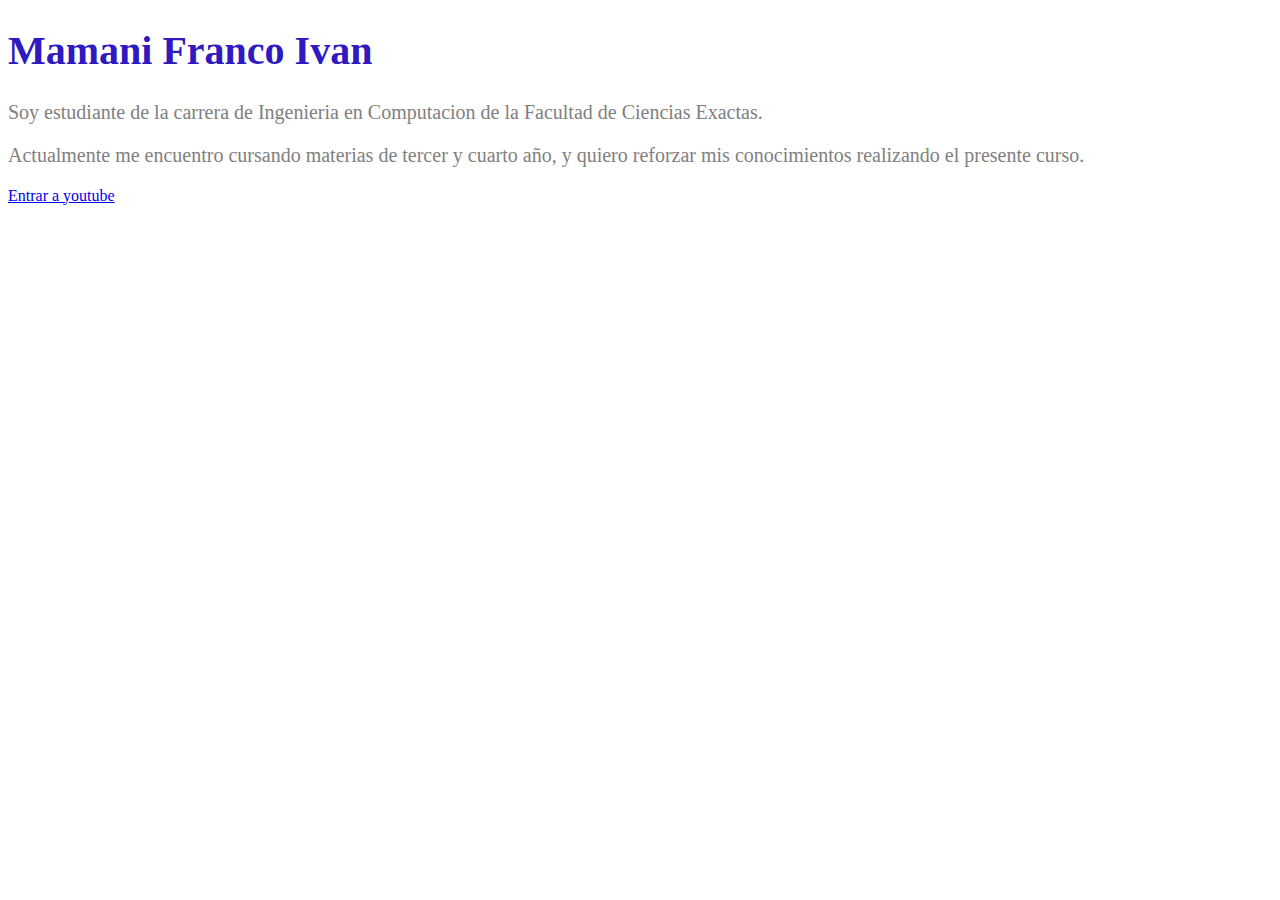
==== index.html @ b255f7d7 "commit inicial" ====
<!DOCTYPE html>
<html>
    <head>
        <title>Presentacion Personal</title>
        <link rel="stylesheet" type="text/css" href="style.css">
    </head>
    <body>
        <h1>Mamani Franco Ivan</h1>
        <p>
            Soy estudiante de la carrera de Ingenieria en Computacion
            de la Facultad de Ciencias Exactas.
        </p>
        <p>
            Actualmente me encuentro cursando materias de tercer y cuarto año, y
            quiero reforzar mis conocimientos realizando el presente curso.
        </p>
        <a href="https://www.youtube.com">Entrar a youtube</a>
    </body>
</html>
---- style.css ----
/*Estilo para los encabezados */
h1{
    color:rgb(47, 25, 192);
    font-size:40px;
}
p{
    color:grey;
    font-size: 20px;
}
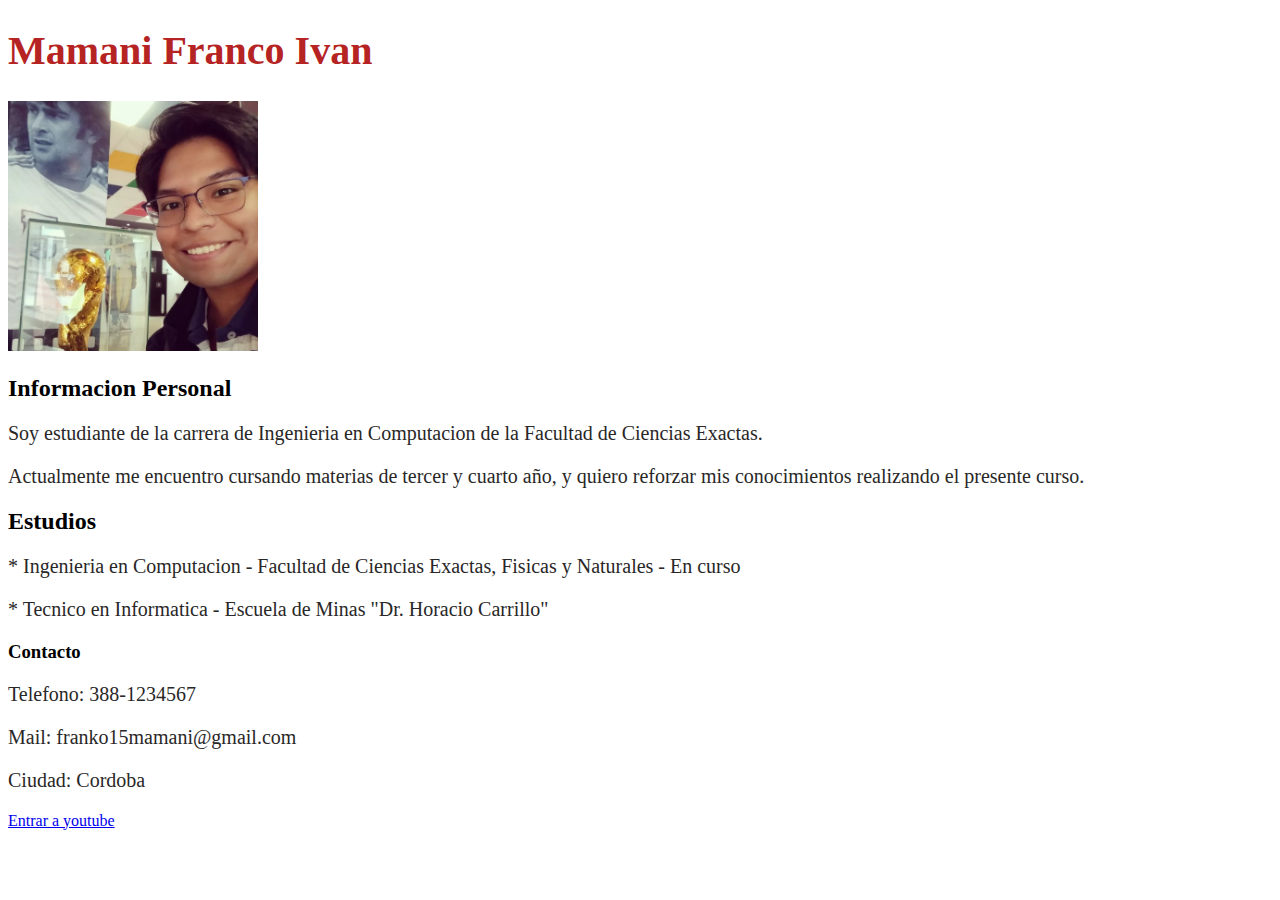
==== commit da29e986: "agregado de informacion" ====
--- a/index.html
+++ b/index.html
@@ -6,13 +6,35 @@
     </head>
     <body>
         <h1>Mamani Franco Ivan</h1>
+        <div class="contenido">
+            <img src="images/perfil.jpg" alt="Foto de perfil" height="250" width="250">
+            <h2>Informacion Personal</h2>
+            <p>
+                Soy estudiante de la carrera de Ingenieria en Computacion
+                de la Facultad de Ciencias Exactas.
+            </p>
+            <p>
+                Actualmente me encuentro cursando materias de tercer y cuarto año, y
+                quiero reforzar mis conocimientos realizando el presente curso.
+            </p>
+            <h2>Estudios</h2>
+            <p>
+                * Ingenieria en Computacion - Facultad de Ciencias Exactas, 
+                Fisicas y Naturales - En curso
+            </p>
+            <p>
+                * Tecnico en Informatica - Escuela de Minas "Dr. Horacio Carrillo"
+            </p>
+        </div>
+        <h3>Contacto</h3>
         <p>
-            Soy estudiante de la carrera de Ingenieria en Computacion
-            de la Facultad de Ciencias Exactas.
+            Telefono: 388-1234567
         </p>
         <p>
-            Actualmente me encuentro cursando materias de tercer y cuarto año, y
-            quiero reforzar mis conocimientos realizando el presente curso.
+            Mail: franko15mamani@gmail.com
+        </p>
+        <p>
+            Ciudad: Cordoba 
         </p>
         <a href="https://www.youtube.com">Entrar a youtube</a>
     </body>
--- a/style.css
+++ b/style.css
@@ -1,9 +1,9 @@
 /*Estilo para los encabezados */
 h1{
-    color:rgb(47, 25, 192);
+    color:rgb(182, 35, 35);
     font-size:40px;
 }
 p{
-    color:grey;
+    color:rgb(41, 39, 39);
     font-size: 20px;
-}
+}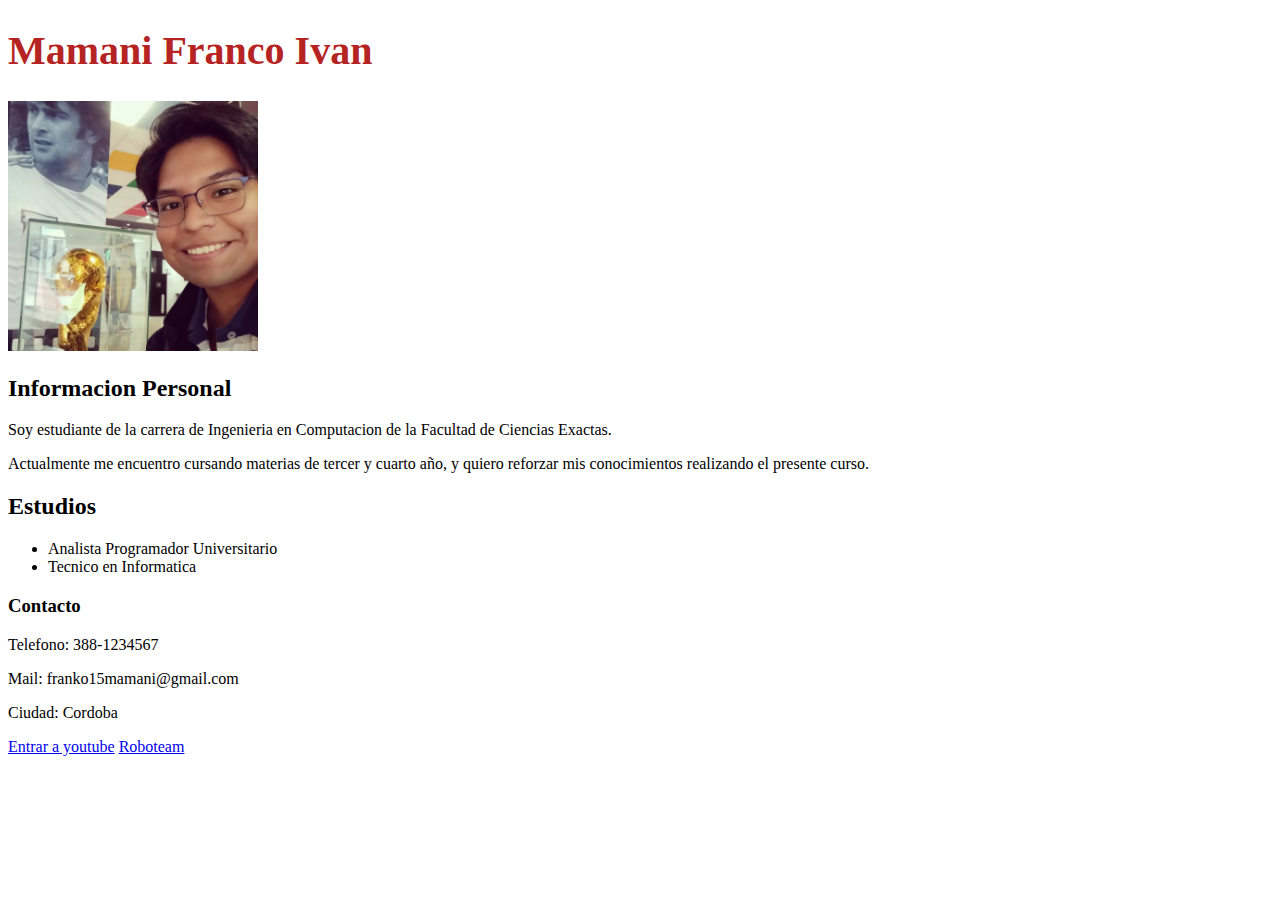
==== commit 68891848: "añadi robotica" ====
--- a/index.html
+++ b/index.html
@@ -18,13 +18,11 @@
                 quiero reforzar mis conocimientos realizando el presente curso.
             </p>
             <h2>Estudios</h2>
-            <p>
-                * Ingenieria en Computacion - Facultad de Ciencias Exactas, 
-                Fisicas y Naturales - En curso
-            </p>
-            <p>
-                * Tecnico en Informatica - Escuela de Minas "Dr. Horacio Carrillo"
-            </p>
+            <ul>
+                <li>Analista Programador Universitario</li>
+                <li>Tecnico en Informatica</li>
+            </ul>
+            
         </div>
         <h3>Contacto</h3>
         <p>
@@ -37,5 +35,6 @@
             Ciudad: Cordoba 
         </p>
         <a href="https://www.youtube.com">Entrar a youtube</a>
+        <a href="robotica.html">Roboteam</a>
     </body>
 </html>--- a/style.css
+++ b/style.css
@@ -3,7 +3,3 @@
     color:rgb(182, 35, 35);
     font-size:40px;
 }
-p{
-    color:rgb(41, 39, 39);
-    font-size: 20px;
-}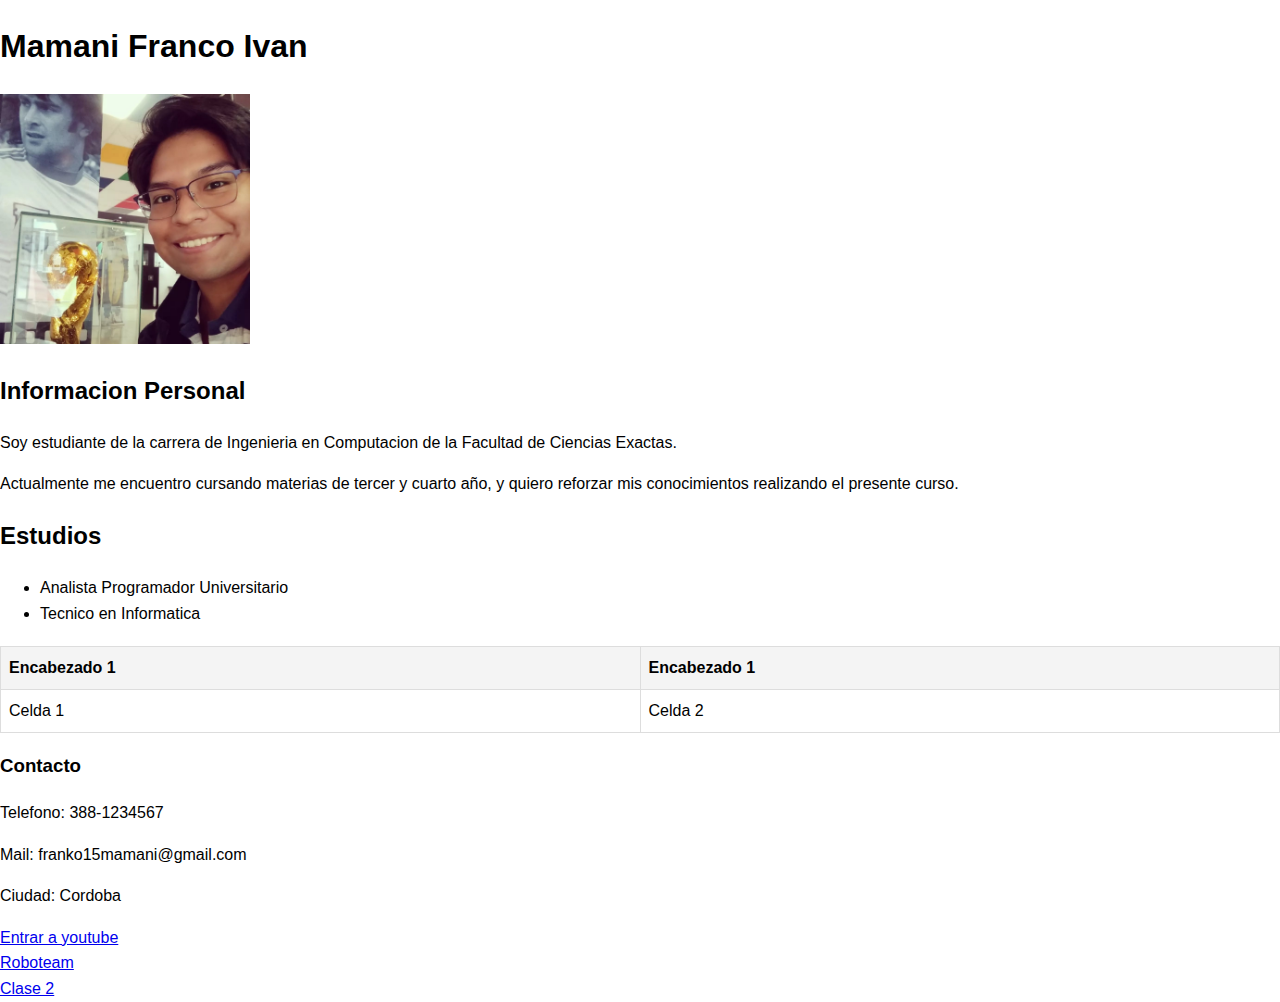
==== commit 95caecb9: "cambiosClase2" ====
--- a/index.html
+++ b/index.html
@@ -24,6 +24,16 @@
             </ul>
             
         </div>
+        <table border="1">
+            <tr>
+                <th>Encabezado 1</th>
+                <th>Encabezado 1</th>
+            </tr>
+            <tr>
+                <td>Celda 1</td>
+                <td>Celda 2</td>
+            </tr>
+        </table>
         <h3>Contacto</h3>
         <p>
             Telefono: 388-1234567
@@ -35,6 +45,9 @@
             Ciudad: Cordoba 
         </p>
         <a href="https://www.youtube.com">Entrar a youtube</a>
+        <br>
         <a href="robotica.html">Roboteam</a>
+        <br>
+        <a href="clase2.html">Clase 2</a>
     </body>
 </html>--- a/style.css
+++ b/style.css
@@ -1,5 +1,88 @@
-/*Estilo para los encabezados */
-h1{
-    color:rgb(182, 35, 35);
-    font-size:40px;
+/*Estilo para todos los dispositivos*/
+body{
+    font-family: Arial, sans-serif;
+    line-height: 1.6;
+    margin: 0;
+    padding: 0;
 }
+header{
+    background-color: #f4f4f4;
+    padding: 20px;
+}
+nav ul{
+    list-style: none;
+    padding: 0;
+}
+nav ul li{
+    display: inline;
+    margin-right: 20px;
+}
+section{
+    margin: 20px;
+}
+footer{
+    background-color: #f2f2f2;
+    padding: 10px;
+}
+
+/*Estilos de formulario*/
+form{
+    text-align: left;
+    margin: auto;
+    width: 300px;
+}
+
+label{
+    font-weight: bold;
+}
+
+input[type="text"],
+input[type="email"],
+textarea{
+    width: 100%;
+    padding: 10px;
+    margin: 5px 0 20px 0;
+    display: inline-block;
+    border: 1px solid #ccc;
+    border-radius: 4px;
+}
+
+input[type="submit"]{
+    background-color: #4CAF50;
+    color: white;
+    padding: 14px 20px;
+    margin: 8px 0;
+    border: none;
+    border-radius: 4px;
+    cursor: pointer;
+}
+input[type="submit"]:hover{
+    background-color: #45a049;
+}
+
+/*Estilos de tabla*/
+table{
+    width: 100%;
+    border-collapse: collapse;
+    text-align: left;
+    margin-top: 20px;
+}
+
+th,td{
+    border: 1px solid #ddd;
+    padding: 8px;
+}
+th{
+    background-color: #f4f4f4;
+}
+/*Estilos responsivos*/
+@media(max-width:600px){
+    body{
+        font-size: 16px;
+    }
+    header,section,footer{
+        padding: 10px;
+    }
+}
+
+
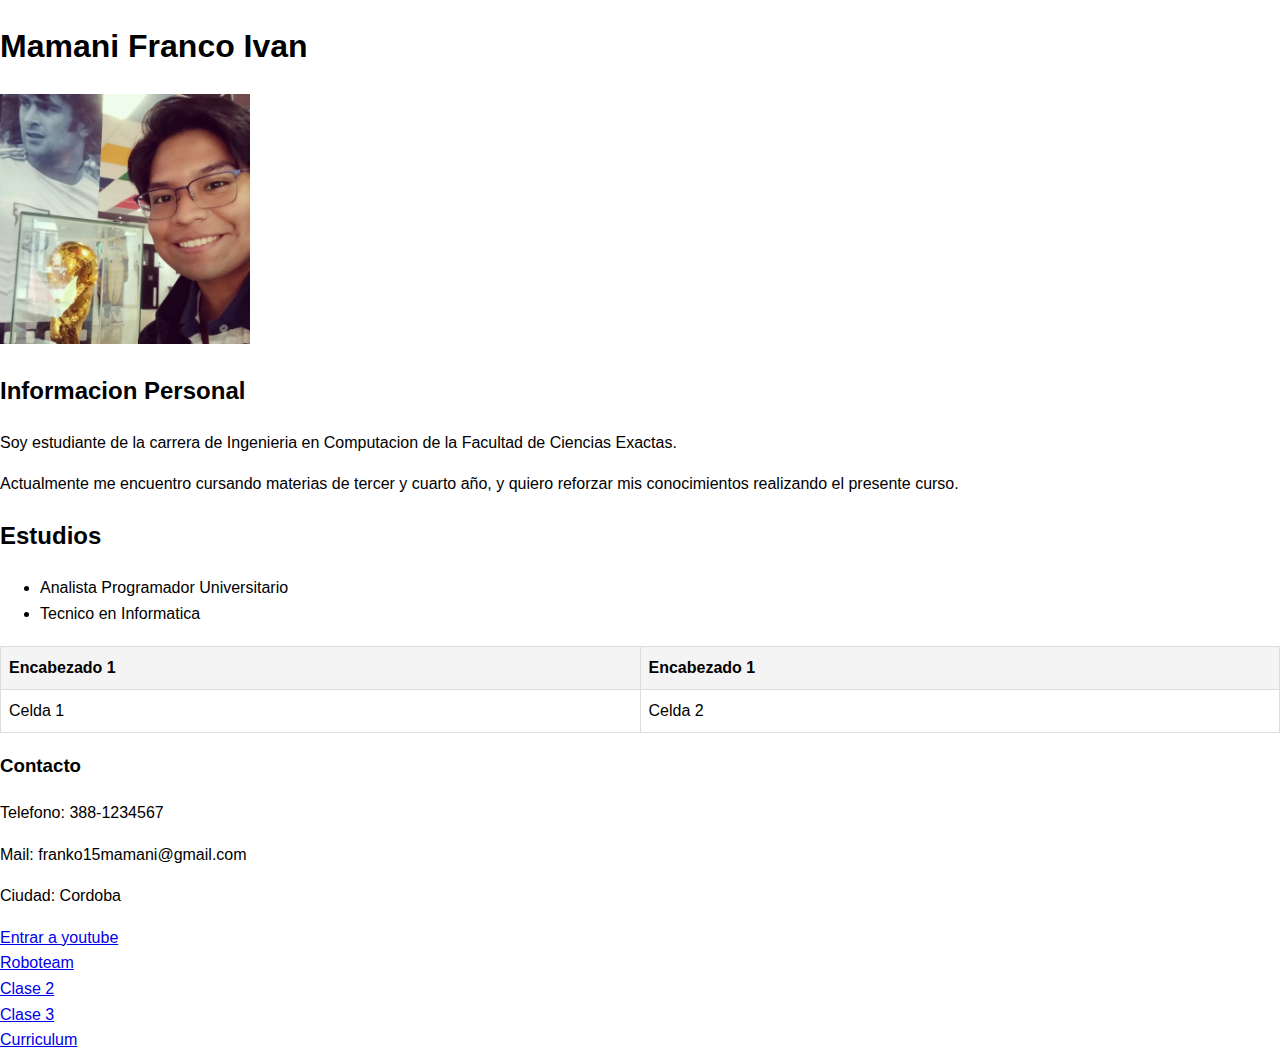
==== commit ad4b0b76: "cambios xd" ====
--- a/index.html
+++ b/index.html
@@ -49,5 +49,9 @@
         <a href="robotica.html">Roboteam</a>
         <br>
         <a href="clase2.html">Clase 2</a>
+        <br>
+        <a href="clase3.html">Clase 3</a>
+        <br>
+        <a href="acerca-de.html">Curriculum</a>
     </body>
 </html>